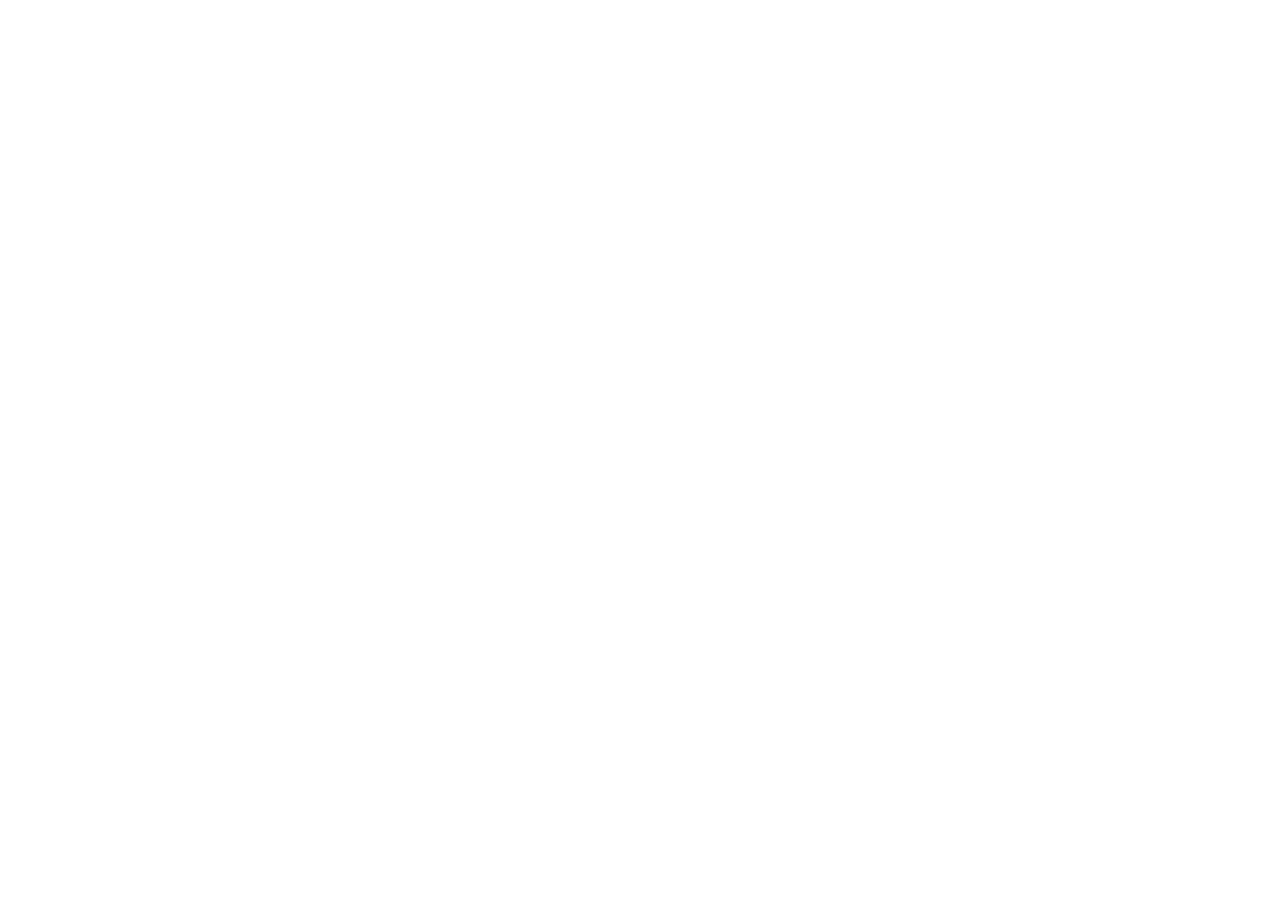
==== index.html @ 1712e471 "Actualizacion1" ====
<!DOCTYPE html>
<html lang="en">
<head>
    <meta charset="UTF-8">
    <meta name="viewport" content="width=device-width, initial-scale=1.0">
    <title>BIENVENIDO</title>
</head>
<body>
    
</body>
</html>
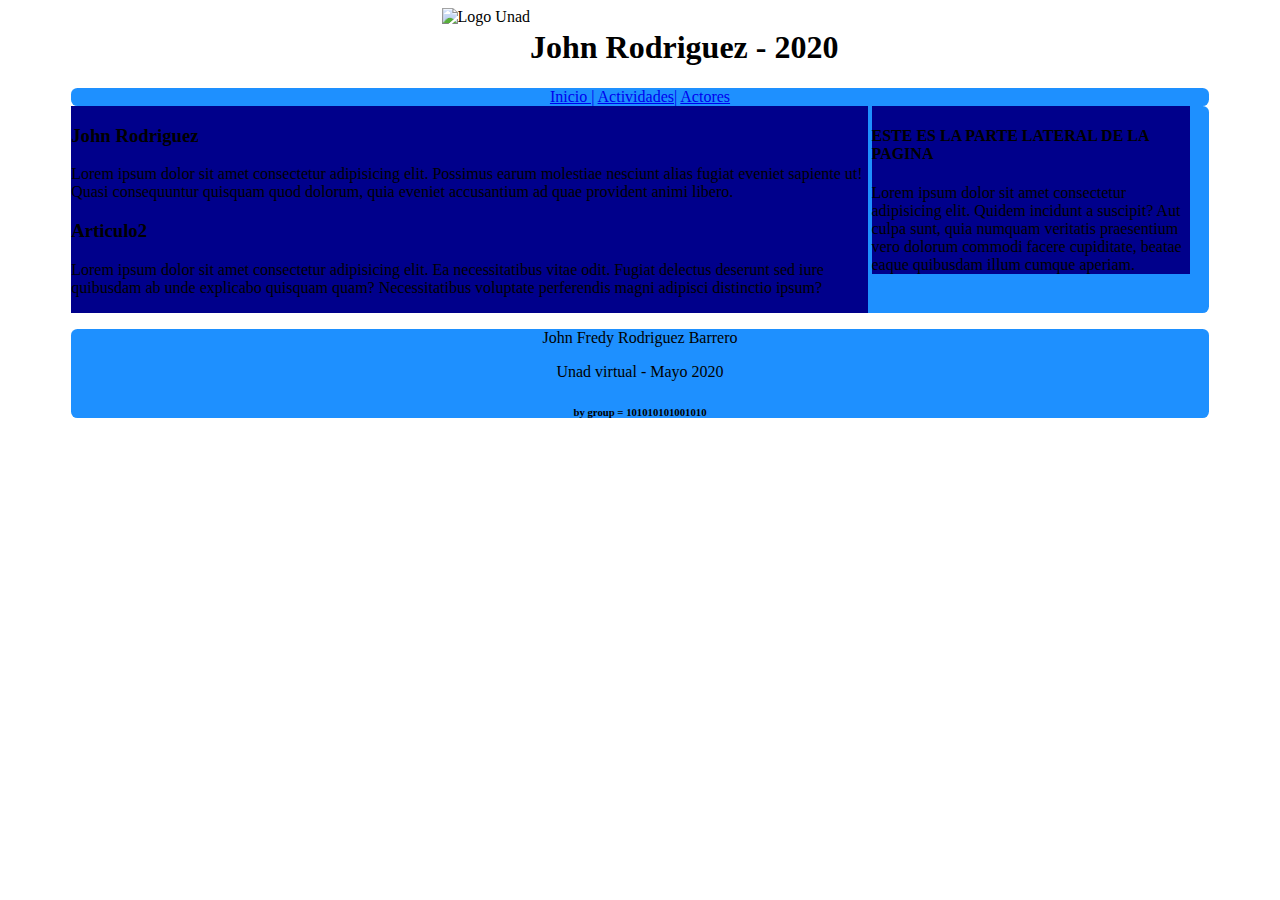
==== commit 7c81cb9c: "2d0" ====
--- a/index.html
+++ b/index.html
@@ -3,9 +3,54 @@
 <head>
     <meta charset="UTF-8">
     <meta name="viewport" content="width=device-width, initial-scale=1.0">
-    <title>BIENVENIDO</title>
+    <title>Trabajo Colaborativo Diseños de Sutios Web</title>
+    <link rel="stylesheet" href="CSS/Estilos.css">
 </head>
 <body>
-    
+    <header>
+        <img src="img/logo.jpg" alt="Logo Unad">
+        <h1>John Rodriguez - 2020</h1>
+
+    </header><!-- Encabeazado de la pagina -->
+
+
+    <nav><!-- Etiqueta Nav se utilizara para colocar el Menu de la pagina -->
+<a href="pagina1.html">Inicio |</a><!-- Etiqueta a * 3 tab  se utilizara de referencia  -->
+<a href="Pagina2.html">Actividades|</a>
+<a href="index.html">Actores</a>
+    </nav>
+ <section class="contenedor">
+  <!-- Etiqueta de contenedor principal de la pagina -->
+<section class="central">
+    <article>
+        <h3>John Rodriguez</h3>
+        <p>Lorem ipsum dolor sit amet consectetur adipisicing elit.
+             Possimus earum molestiae nesciunt alias fugiat eveniet sapiente ut! 
+             Quasi consequuntur quisquam quod dolorum, quia eveniet accusantium ad quae provident animi libero.</p>
+    </article>
+<article>
+    <h3>Articulo2</h3>
+    <p>Lorem ipsum dolor sit amet consectetur adipisicing elit. 
+        Ea necessitatibus vitae odit. Fugiat delectus deserunt sed iure quibusdam ab unde explicabo quisquam quam? 
+        Necessitatibus voluptate perferendis magni adipisci distinctio ipsum?</p>
+</article>
+</section>
+<aside><!-- Etiqueta Lateral de la pagina -->
+<h4>ESTE ES LA PARTE LATERAL DE LA PAGINA</h4>
+<article>
+    Lorem ipsum dolor sit amet consectetur adipisicing elit. Quidem incidunt a suscipit? Aut culpa sunt, quia numquam veritatis praesentium vero dolorum commodi facere cupiditate, beatae eaque quibusdam illum cumque aperiam.
+</article>
+</aside>
+</section>
+  <footer>
+
+    <p>John Fredy Rodriguez Barrero</p>
+       <!-- Etiqueta pie de la pagina -->
+<p> 
+    Unad virtual - Mayo 2020
+</p>
+<h6>by group = 101010101001010</h6>
+  </footer>
+
 </body>
 </html>--- a/CSS/Estilos.css
+++ b/CSS/Estilos.css
@@ -0,0 +1,66 @@
+
+
+
+nav, header, .contenedor, footer{
+    max-width: 90%;
+    margin: auto;
+  border-radius: 0.4em;
+}
+
+nav{
+    background-color: dodgerblue;
+    text-align: center;
+}
+header{
+    background-color: white;
+    display: flex;
+    justify-content: center;
+}
+.contenedor{
+    background-color: dodgerblue;
+}
+.central{
+    background-color:darkblue;
+    display: inline-block;
+    vertical-align: top;
+    width: 70%;
+}
+footer{
+    background-color: dodgerblue;
+    text-align: center;
+
+}
+aside{
+    background-color:darkblue;
+    display: inline-block;
+    width: 28%;
+    vertical-align: top;
+}
+/* Menu*/
+.menu li{
+    display:inline-block ;
+}
+li a, boton{
+    display: inline-block;
+    color: white;
+    text-align: center;
+    text-decoration: none;
+    padding: 0.8em 1rem;
+}
+.listaDesplegable{
+    display: none;
+    background-color: ghostwhite;
+    position: absolute;
+
+}
+.listaDesplegable a{
+    color: black;
+    display: block;
+    text-align: left;
+}
+.boton:hover .listaDesplegable{
+    display: block;
+}
+li a:hover{
+    background-color: red;
+}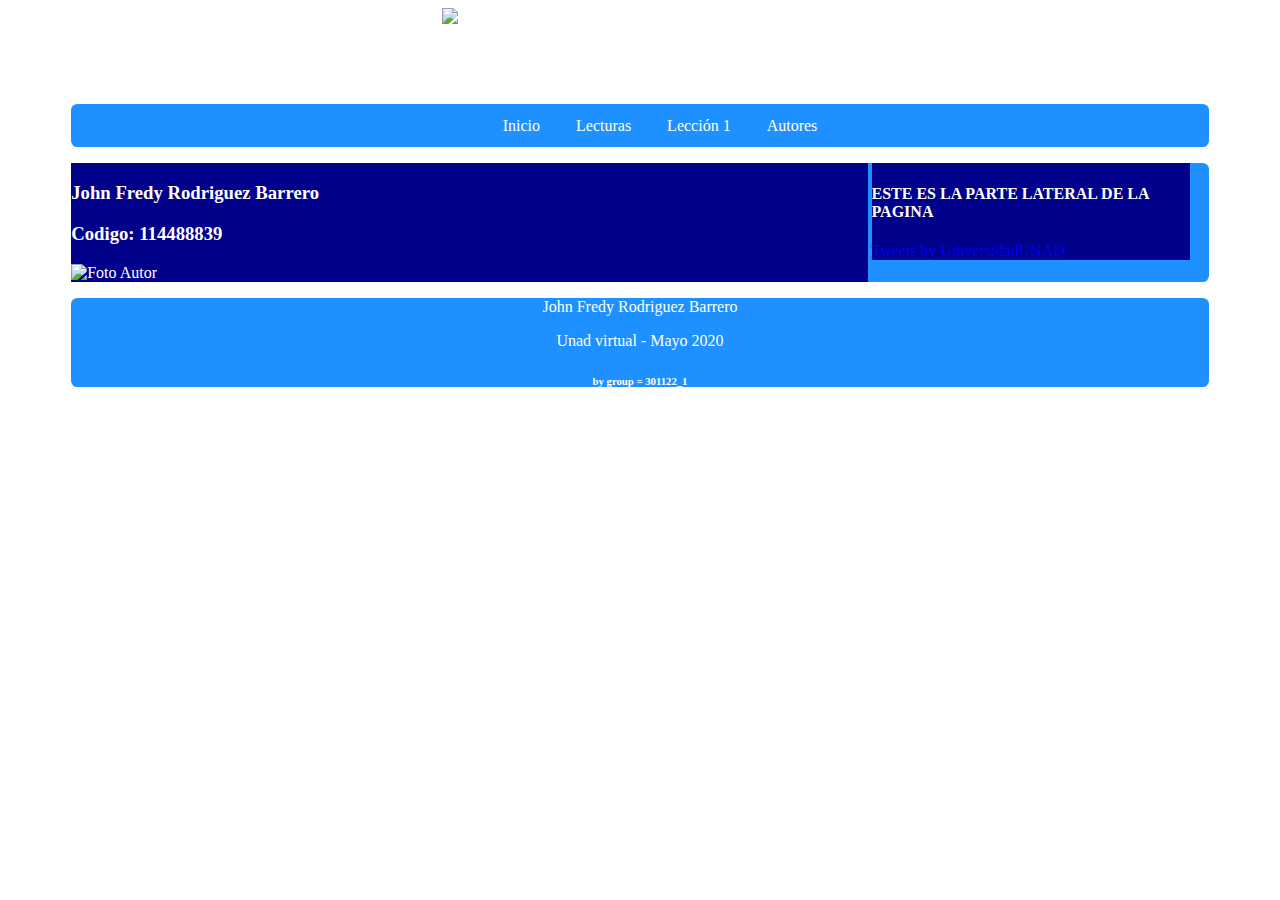
==== commit 0e9502a7: "3.0" ====
--- a/index.html
+++ b/index.html
@@ -11,34 +11,53 @@
         <img src="img/logo.jpg" alt="Logo Unad">
         <h1>John Rodriguez - 2020</h1>
 
-    </header><!-- Encabeazado de la pagina -->
-
-
-    <nav><!-- Etiqueta Nav se utilizara para colocar el Menu de la pagina -->
-<a href="pagina1.html">Inicio |</a><!-- Etiqueta a * 3 tab  se utilizara de referencia  -->
-<a href="Pagina2.html">Actividades|</a>
-<a href="index.html">Actores</a>
+    </header>
+    <nav>
+        <ul class="menu">
+            <li><a href="pagina1.html">Inicio</a></li>
+                <li class="boton"><a href="#">Lecturas</a>
+                     <div class="listaDesplegable">
+                        <a href="Lectura1.html">1. Conceptos </a>
+                        <a href="Lectura2.html">2. Procesos </a>
+                        <a href="Lectura3.html">3. Análisis </a>
+                     </div>
+                    </li>
+                
+                 <li class="boton"><a href="#">Lección 1</a>
+                    <div class="listaDesplegable">
+                       <a href="Progreso1.html">Progreso 1</a>
+                       <a href="#">Progreso 2</a>
+                       <a href="#">Progreso 3</a>
+                    </div>
+                   </li>
+                   <li class="boton"><a href="#">Autores</a>
+                    <div class="listaDesplegable">
+                       <a href="index.html">Autor 1</a>
+                       <a href="index.html">Autor 2</a>
+                       <a href="index.html">Autor 3</a>
+                    </div>
+                   </li>
+            </li>
+      </ul>
     </nav>
  <section class="contenedor">
-  <!-- Etiqueta de contenedor principal de la pagina -->
+ 
 <section class="central">
     <article>
-        <h3>John Rodriguez</h3>
-        <p>Lorem ipsum dolor sit amet consectetur adipisicing elit.
-             Possimus earum molestiae nesciunt alias fugiat eveniet sapiente ut! 
-             Quasi consequuntur quisquam quod dolorum, quia eveniet accusantium ad quae provident animi libero.</p>
+        <h3>John Fredy Rodriguez Barrero</h3>
+        <h3>Codigo: 114488839</h3>
+
+        <p></p>
+             <img src="img/unad.png" alt="Foto Autor">
     </article>
-<article>
-    <h3>Articulo2</h3>
-    <p>Lorem ipsum dolor sit amet consectetur adipisicing elit. 
-        Ea necessitatibus vitae odit. Fugiat delectus deserunt sed iure quibusdam ab unde explicabo quisquam quam? 
-        Necessitatibus voluptate perferendis magni adipisci distinctio ipsum?</p>
-</article>
+
 </section>
 <aside><!-- Etiqueta Lateral de la pagina -->
 <h4>ESTE ES LA PARTE LATERAL DE LA PAGINA</h4>
+<a class="twitter-timeline" data-height="650" data-theme="dark" href="https://twitter.com/UniversidadUNAD?ref_src=twsrc%5Etfw">Tweets by UniversidadUNAD</a> <script async src="https://platform.twitter.com/widgets.js" charset="utf-8"></script>
+
 <article>
-    Lorem ipsum dolor sit amet consectetur adipisicing elit. Quidem incidunt a suscipit? Aut culpa sunt, quia numquam veritatis praesentium vero dolorum commodi facere cupiditate, beatae eaque quibusdam illum cumque aperiam.
+   
 </article>
 </aside>
 </section>
@@ -49,7 +68,7 @@
 <p> 
     Unad virtual - Mayo 2020
 </p>
-<h6>by group = 101010101001010</h6>
+<h6>by group = 301122_1</h6>
   </footer>
 
 </body>
--- a/CSS/Estilos.css
+++ b/CSS/Estilos.css
@@ -1,5 +1,7 @@
 
-
+body{
+    color: white;
+}
 
 nav, header, .contenedor, footer{
     max-width: 90%;
